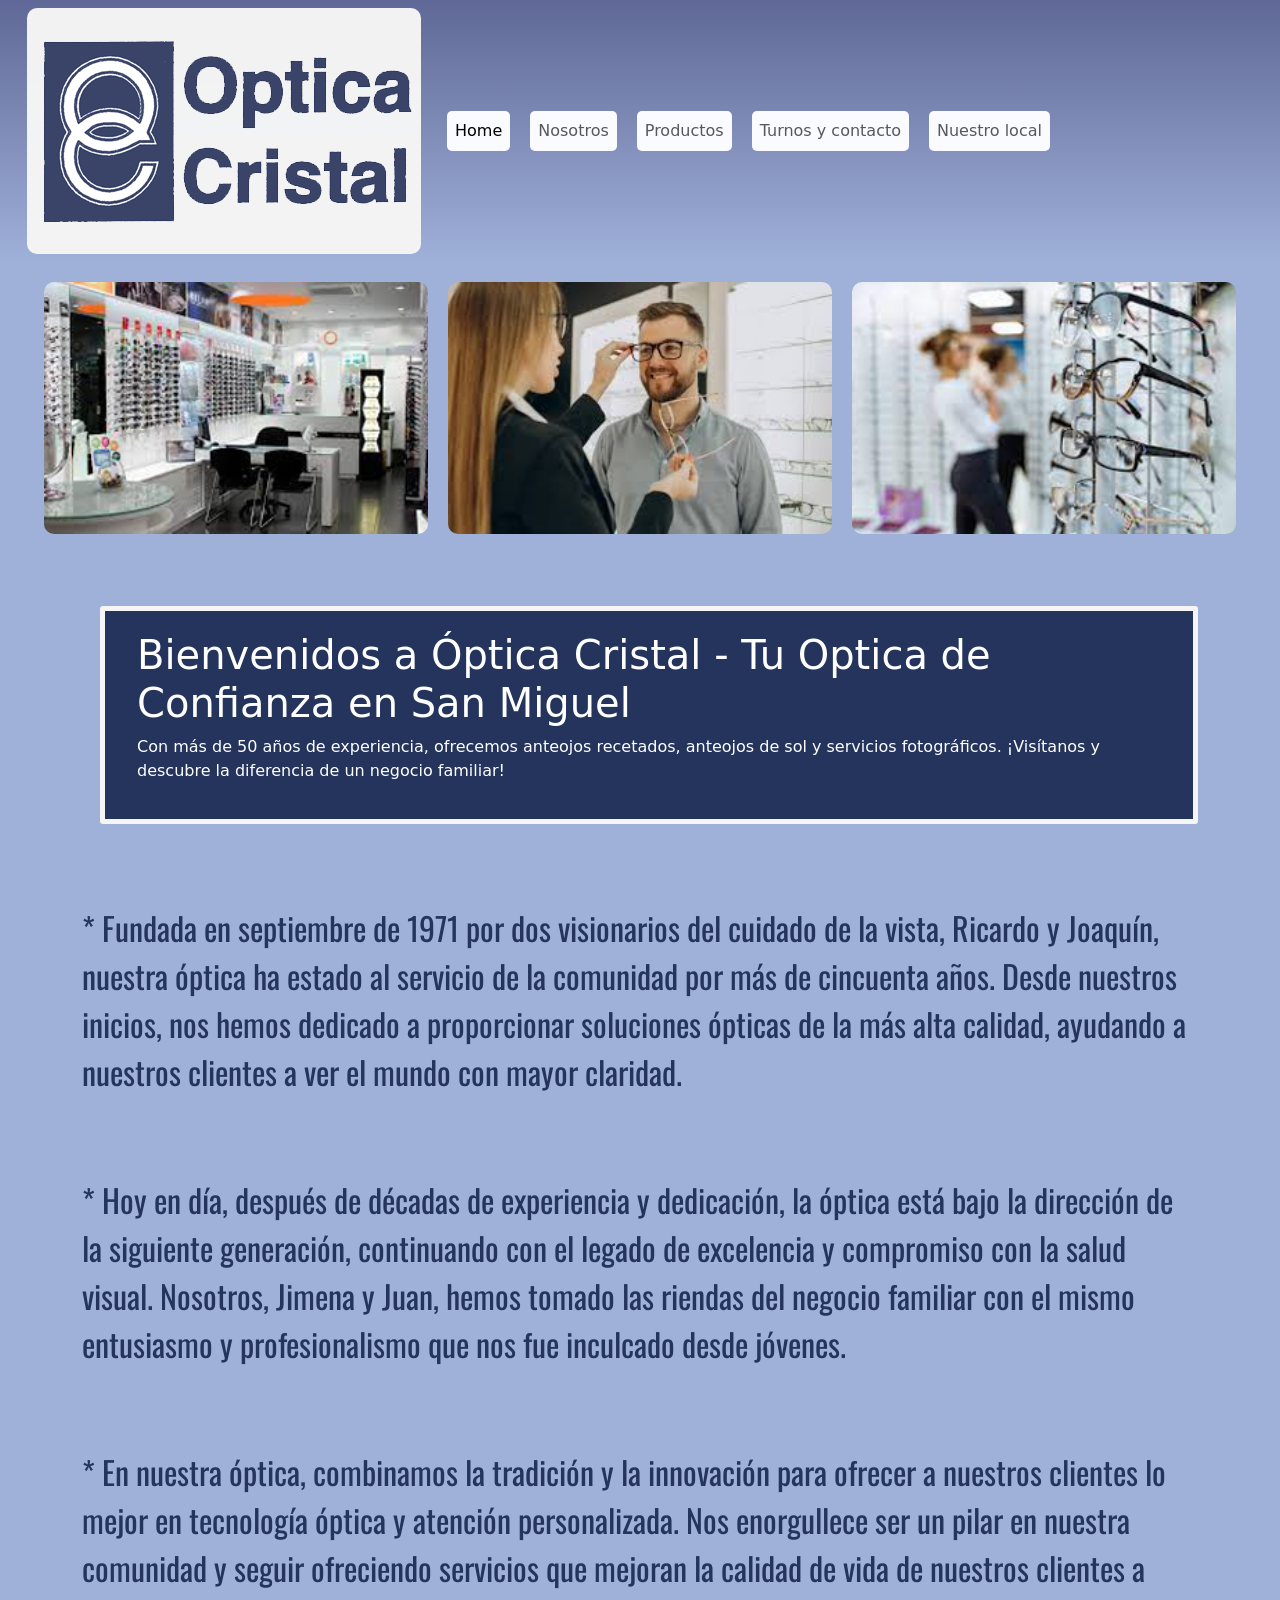
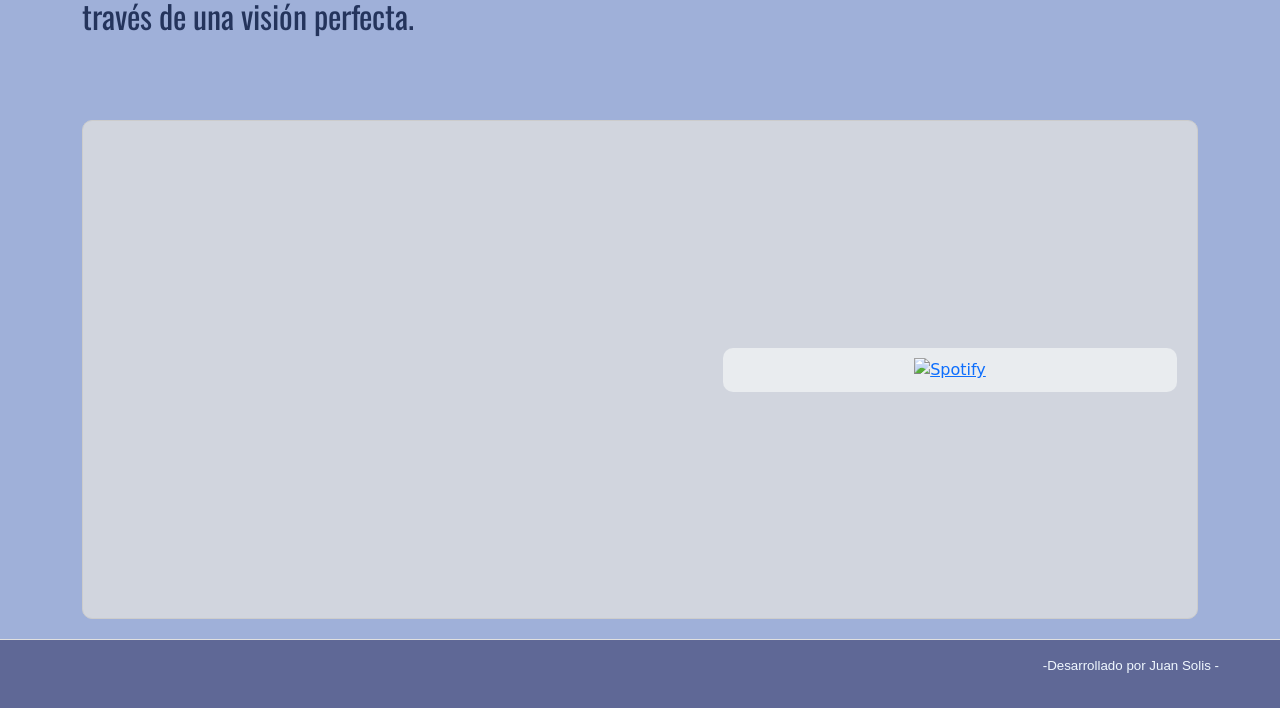
==== index.html @ d8edb101 "proyecto-final" ====
<!DOCTYPE html>
<html lang="en">
<head>
  <meta charset="UTF-8">
  <meta name="viewport" content="width=device-width, initial-scale=1.0">
  <!-- Link de Bootstrap -->
  <link href="https://cdn.jsdelivr.net/npm/bootstrap@5.3.3/dist/css/bootstrap.min.css" rel="stylesheet" integrity="sha384-QWTKZyjpPEjISv5WaRU9OFeRpok6YctnYmDr5pNlyT2bRjXh0JMhjY6hW+ALEwIH" crossorigin="anonymous">
  <!-- Link de CSS -->
  <link rel="stylesheet" href="css/styles.css">
  <link rel="preconnect" href="https://fonts.googleapis.com">
  <link rel="preconnect" href="https://fonts.gstatic.com" crossorigin>
  <link href="https://fonts.googleapis.com/css2?family=Oswald:wght@200..700&display=swap" rel="stylesheet">
  <title>Optica Cristal - San Miguel</title>
</head>
<body>
  <header>
    <nav class="navbar navbar-expand-lg optica-bg">
      <div class="container-fluid">
        <a class="navbar-brand" href="index.html">
          <img src="img/logo_muy_chico_sinfondo.png" alt=""></a>
          <button class="navbar-toggler" type="button" data-bs-toggle="collapse" data-bs-target="#navbarSupportedContent" aria-controls="navbarSupportedContent" aria-expanded="false" aria-label="Toggle navigation">
            <span class="navbar-toggler-icon"></span>
          </button>
          <div class="collapse navbar-collapse" id="navbarSupportedContent">
            <ul class="navbar-nav me-auto mb-2 mb-lg-0">
              <li class="nav-item">
                <a class="nav-link active" aria-current="page" href="index.html">Home</a>
              </li>
              <li class="nav-item">
                <a class="nav-link" href="pages/nosotros.html">Nosotros</a>
              </li>
              <li class="nav-item">
                <a class="nav-link" href="pages/productos.html">Productos</a>
              </li>
              <li class="nav-item">
                <a class="nav-link" href="pages/turnos_contactos.html">Turnos y contacto</a>
              </li>
              <li class="nav-item">
                <a class="nav-link" href="pages/local.html">Nuestro local</a>
              </li>
            </ul>
          </div>
      </div>
    </nav>
    <section class="container-img_index">
      <div class="img-uno">
        <img src="img/optica_adentro.jpeg" alt="optica cristal interior 1">
      </div>
      <div class="img-dos">
        <img src="img/optica_adentro_3.jpeg" alt="foto optica cliente">
      </div>
      <div class="img-tres">
        <img src="img/optica_adentro_2.jpeg" alt="foto anteojos">
      </div>
    </section>
  </header>
  <main class="container">
    <div class="texto-principal row">
      <h1 class="col-12">Bienvenidos a Óptica Cristal - Tu Optica de Confianza en San Miguel</h1>
      <p class="col-12">Con más de 50 años de experiencia, ofrecemos anteojos recetados, anteojos de sol y servicios fotográficos. ¡Visítanos y descubre la diferencia de un negocio familiar!</p>
    </div>
    <div class="parrafos">
      <p>* Fundada en septiembre de 1971 por dos visionarios del cuidado de la vista, Ricardo y Joaquín, nuestra óptica ha estado al servicio de la comunidad por más de cincuenta años. Desde nuestros inicios, nos hemos dedicado a proporcionar soluciones ópticas de la más alta calidad, ayudando a nuestros clientes a ver el mundo con mayor claridad.</p>
      <p>* Hoy en día, después de décadas de experiencia y dedicación, la óptica está bajo la dirección de la siguiente generación, continuando con el legado de excelencia y compromiso con la salud visual. Nosotros, Jimena y Juan, hemos tomado las riendas del negocio familiar con el mismo entusiasmo y profesionalismo que nos fue inculcado desde jóvenes.</p>
      <p>* En nuestra óptica, combinamos la tradición y la innovación para ofrecer a nuestros clientes lo mejor en tecnología óptica y atención personalizada. Nos enorgullece ser un pilar en nuestra comunidad y seguir ofreciendo servicios que mejoran la calidad de vida de nuestros clientes a través de una visión perfecta.</p>
    </div>
    <div class="location-playlist">
      <div class="location">
        <iframe src="https://www.google.com/maps/embed?pb=!1m18!1m12!1m3!1d210356.10268951036!2d-58.794019712996835!3d-34.53293745526039!2m3!1f0!2f0!3f0!3m2!1i1024!2i768!4f13.1!3m3!1m2!1s0x95bcbd127e64f77f%3A0x7dd2d6aae537d453!2sOptica%20Cristal!5e0!3m2!1ses-419!2sar!4v1715739748656!5m2!1ses-419!2sar" width="600" height="450" style="border:0;" allowfullscreen="" loading="lazy" referrerpolicy="no-referrer-when-downgrade"></iframe>
      </div>
      <div class="playlist">
        <a href="https://open.spotify.com/playlist/4YWVrqBPq9o5Q1LAGSVvtb?utm_source=generator&theme=0" target="_blank">
          <img src="https://upload.wikimedia.org/wikipedia/commons/2/26/Spotify_logo_with_text.svg" alt="Spotify" style="width:100px;">
        </a>
      </div>
    </div>
  </main>
  <footer>
    <div class="desarrollador">
      <p>-Desarrollado por Juan Solis -</p>
    </div>
  </footer>
    <!-- script js-->
    <script src="https://cdn.jsdelivr.net/npm/bootstrap@5.3.3/dist/js/bootstrap.bundle.min.js" integrity="sha384-YvpcrYf0tY3lHB60NNkmXc5s9fDVZLESaAA55NDzOxhy9GkcIdslK1eN7N6jIeHz" crossorigin="anonymous"></script>
    <script src="/js/script.js"></script>
</body>
</html>
---- css/styles.css ----
@charset "UTF-8";
/* Variables */
/* Mixins */
/* Fuente */
.oswald-uniquifier {
  font-family: "Oswald", sans-serif;
  font-optical-sizing: auto;
  font-weight: weight;
  font-style: normal;
}

/* Estilo general */
body {
  background-color: #9fb0d9;
}

/* Estilo navbar */
.optica-bg {
  background: linear-gradient(to bottom, #5f6896, transparent);
}

.navbar-brand {
  background-color: rgba(245, 245, 245, 0.979);
  width: auto;
  height: auto;
  border-radius: 10px;
  margin-left: 15px;
}

.nav-item {
  text-decoration: none;
  margin-inline: 10px;
  background-color: #f9fbff;
  color: #9bb2ec;
  border-radius: 5px;
}

.nav-item a:hover {
  color: #fff;
  background-color: #24345c;
  border-radius: 5px;
  transform: scale(1.5);
}

/* Estilo textos y párrafos */
.texto-principal {
  color: #ffffff;
  border: 5px solid whitesmoke;
  border-radius: 3px;
  background-color: #24345c;
  margin: 8dvh 0 0 2dvh;
  padding: 20px;
  max-width: 100%;
  overflow-x: hidden;
}

.parrafos p {
  display: block;
  font-family: oswald;
  font-size: xx-large;
  margin-top: 80px;
  margin-bottom: 80px;
  color: #24345c;
  max-width: 100%;
  overflow-x: hidden;
}

/* Sección de imágenes del índice */
.container-img_index {
  display: flex;
  justify-content: center;
  gap: 20px;
  margin-top: 20px;
}
.container-img_index .img-uno, .container-img_index .img-dos, .container-img_index .img-tres {
  width: 30%;
  border-radius: 10px;
}
.container-img_index .img-uno img, .container-img_index .img-dos img, .container-img_index .img-tres img {
  width: 100%;
  height: auto;
  border-radius: 10px;
  transition: transform 0.3s ease-in-out;
}
.container-img_index .img-uno img:hover, .container-img_index .img-dos img:hover, .container-img_index .img-tres img:hover {
  transform: scale(1.1);
}

/* Sección de empleados */
.container-empleados {
  display: grid;
  grid-template-columns: repeat(auto-fill, minmax(250px, 1fr));
  grid-auto-rows: 1fr;
  grid-auto-flow: row;
  grid-auto-columns: 1fr;
  margin: auto;
  gap: 10px;
  padding: 10px;
}
.container-empleados .empleado {
  width: 30%;
  text-align: center;
}
.container-empleados .empleado a {
  display: block;
  padding: 1rem;
  border-radius: 0.25rem;
  text-decoration: none;
  color: #000;
  transition: background-color 0.3s ease-in-out;
}
.container-empleados .empleado a img {
  width: 150px;
  height: 150px;
  object-fit: cover;
  border-radius: 50%;
  margin-bottom: 0.5rem;
  transition: transform 0.3s ease-in-out;
}
.container-empleados .empleado a:hover img {
  transform: scale(2);
  color: #9bb2ec;
}

/* Sección de detalles del empleado */
.container-empleado-detalle {
  display: flex;
  flex-direction: column;
  align-items: center;
  margin: 2rem 0;
}
.container-empleado-detalle .empleado-detalle {
  width: 80%;
  text-align: center;
}
.container-empleado-detalle .empleado-detalle img {
  width: 200px;
  height: 200px;
  object-fit: cover;
  border-radius: 0%;
  margin-bottom: 1rem;
}
.container-empleado-detalle .empleado-detalle h1 {
  font-size: 2rem;
  margin-bottom: 1rem;
}
.container-empleado-detalle .empleado-detalle p {
  font-size: 1.2rem;
  margin-bottom: 1rem;
  text-align: justify;
}

/* Sección de productos */
.productos {
  margin-top: 20px;
  text-align: center;
  font-size: larger;
}
.productos h2 {
  font-size: 1.5em;
  color: #4767b7;
  margin-bottom: 10px;
}

.producto {
  color: #24345c;
  display: grid;
  margin: 0;
  padding: 0;
  grid-template-columns: repeat(3, 1fr);
  gap: 20px;
  padding: 20px;
  max-width: 1200px;
  margin: 0 auto;
  background-color: #fff;
}
.producto img {
  max-width: 200px;
  margin-right: 20px;
  border-radius: 5px;
}
.producto img:last-child {
  margin-right: 0;
}
.producto p {
  margin: 0;
  font-size: 1.5em;
}

/* Sección de turnos */
#turnos {
  background: linear-gradient(to bottom, #ffffff, #152368);
  padding: 2rem;
  border-radius: 10px;
}
#turnos h2 {
  color: #4767b7;
  text-align: center;
  margin-bottom: 1rem;
  font-size: 2rem;
}
#turnos form {
  max-width: 600px;
  margin: 0 auto;
  background-color: #fff;
  padding: 2rem;
  border-radius: 10px;
  box-shadow: 0 0 10px rgba(0, 0, 0, 0.1);
}
#turnos form label {
  display: block;
  margin-bottom: 1rem;
  font-weight: bold;
  color: #24345c;
}
#turnos form label input,
#turnos form label textarea {
  width: 100%;
  padding: 0.5rem;
  margin-top: 0.5rem;
  border: 1px solid #24345c;
  border-radius: 5px;
}
#turnos form button {
  background-color: #4767b7;
  border: none;
  color: #fff;
  padding: 0.5rem 1rem;
  cursor: pointer;
  border-radius: 5px;
  transition: background-color 0.3s ease;
}
#turnos form button:hover {
  background-color: #395292;
}

/* Sección de contacto */
#contacto {
  margin-top: 3rem;
}
#contacto h2 {
  color: #4767b7;
  text-align: center;
  margin-bottom: 1rem;
  font-size: 2rem;
}
#contacto .contact-buttons {
  display: flex;
  flex-direction: column;
  gap: 15px;
  margin-top: 20px;
  text-align: center;
}
#contacto .contact-buttons .contact-button {
  display: flex;
  align-items: center;
  justify-content: center;
  gap: 10px;
  padding: 10px 15px;
  font-size: 16px;
  text-decoration: none;
  transition: background-color 0.3s ease, transform 0.3s ease;
}
#contacto .contact-buttons .contact-button:hover {
  background-color: #000000;
  color: #ffffff;
  transform: scale(1.05);
}
#contacto .contact-buttons .contact-button .contact-icon {
  width: 24px;
  height: 24px;
}

/* Sección de equipos */
.equipos {
  margin: 2rem 0;
  text-align: center;
}
.equipos h2 {
  font-size: 2em;
  color: #4767b7;
  margin-bottom: 1rem;
}
.equipos .row {
  display: flex;
  flex-wrap: wrap;
  justify-content: center;
}
.equipos .col-4 {
  margin-bottom: 1rem;
  display: flex;
  flex-direction: column;
  align-items: center;
  justify-content: center;
  text-align: center;
  width: calc(25% - 1rem);
  max-width: 300px;
  min-width: 200px;
  box-sizing: border-box;
}
.equipos .col-4 img {
  width: 100%;
  height: 200px;
  object-fit: cover;
  border-radius: 10px;
  transition: transform 0.3s ease-in-out;
}
.equipos .col-4 img:hover {
  transform: scale(1.1);
}
.equipos .col-4 p {
  font-size: 1.2em;
  margin-top: 0.5rem;
  color: #24345c;
}

/* Sección de instalaciones */
.instalaciones {
  margin: 2rem 0;
  text-align: center;
}
.instalaciones h2 {
  font-size: 2em;
  color: #4767b7;
  margin-bottom: 1rem;
}
.instalaciones p {
  font-size: 1.2em;
  margin-top: 0.5rem;
  color: #24345c;
  text-align: justify;
}

/* Sección de galería */
.galeria {
  margin: 2rem 0;
  text-align: center;
}
.galeria h2 {
  font-size: 2em;
  color: #4767b7;
  margin-bottom: 1rem;
}
.galeria .row {
  display: flex;
  flex-wrap: wrap;
  justify-content: center;
}
.galeria .col-4 {
  margin-bottom: 1rem;
}
.galeria .col-4 img {
  width: 100%;
  height: auto;
  border-radius: 10px;
  transition: transform 0.3s ease-in-out;
}
.galeria .col-4 img:hover {
  transform: scale(1.1);
}

html, body {
  height: 100%;
  margin: 0;
  padding: 0;
  display: flex;
  flex-direction: column;
}

body {
  display: flex;
  flex-direction: column;
  min-height: 100vh;
}

main {
  flex: 1;
}

footer {
  text-align: center;
  padding: 1rem;
  background-color: #5f6896;
  border-top: 1px solid #e0e0e0;
  width: 100%;
  margin-top: auto;
}

.desarrollador {
  font-size: 14px;
  color: #6c757d;
  background-color: #5f6896;
  color: aliceblue;
  text-align: end;
  font-family: "Gill Sans", "Gill Sans MT", Calibri, "Trebuchet MS", sans-serif;
  padding-right: 5dvh;
  width: 100%;
  font-size: smaller;
}

/* Estilo datos maps y playlist */
.location-playlist {
  display: flex;
  justify-content: center;
  align-items: center;
  gap: 20px;
  padding: 20px;
  margin: 20px auto;
  max-width: 100%;
  border: 1px solid #ccc;
  border-radius: 10px;
  background-color: rgba(224, 224, 224, 0.768627451);
  overflow-x: hidden;
}
.location-playlist .maps, .location-playlist .playlist {
  display: flex;
  flex-direction: column;
  align-items: center;
  padding: 10px;
  border-radius: 10px;
  background-color: #e9ecef;
  flex: 1;
  max-width: 100%;
  box-sizing: border-box;
}
.location-playlist .maps h2, .location-playlist .playlist h2 {
  margin-top: 0;
}
.location-playlist .maps img, .location-playlist .playlist img {
  width: 100px;
  max-width: 100%;
}

/* Media queries */
@media (max-width: 768px) {
  .producto {
    width: 45%;
    margin: 0 auto;
  }
  header .navbar-brand img {
    max-width: 80px;
  }
}
@media (max-width: 480px) {
  .producto {
    display: flex;
    width: 100%;
    margin: 5px 0;
  }
  header .navbar-brand img {
    max-width: 60px;
  }
  .navbar-nav {
    text-align: center;
  }
  .navbar-nav .nav-item {
    margin: 5px 0;
    width: 100%;
  }
}
/* Media queries para location-playlist */
@media (max-width: 768px) {
  .location-playlist {
    flex-direction: column;
    gap: 10px;
  }
}
/* Media queries para la sección de equipos */
@media (max-width: 768px) {
  .equipos .col-4 {
    flex: 0 0 100%;
    max-width: 100%;
  }
}

/*# sourceMappingURL=styles.css.map */
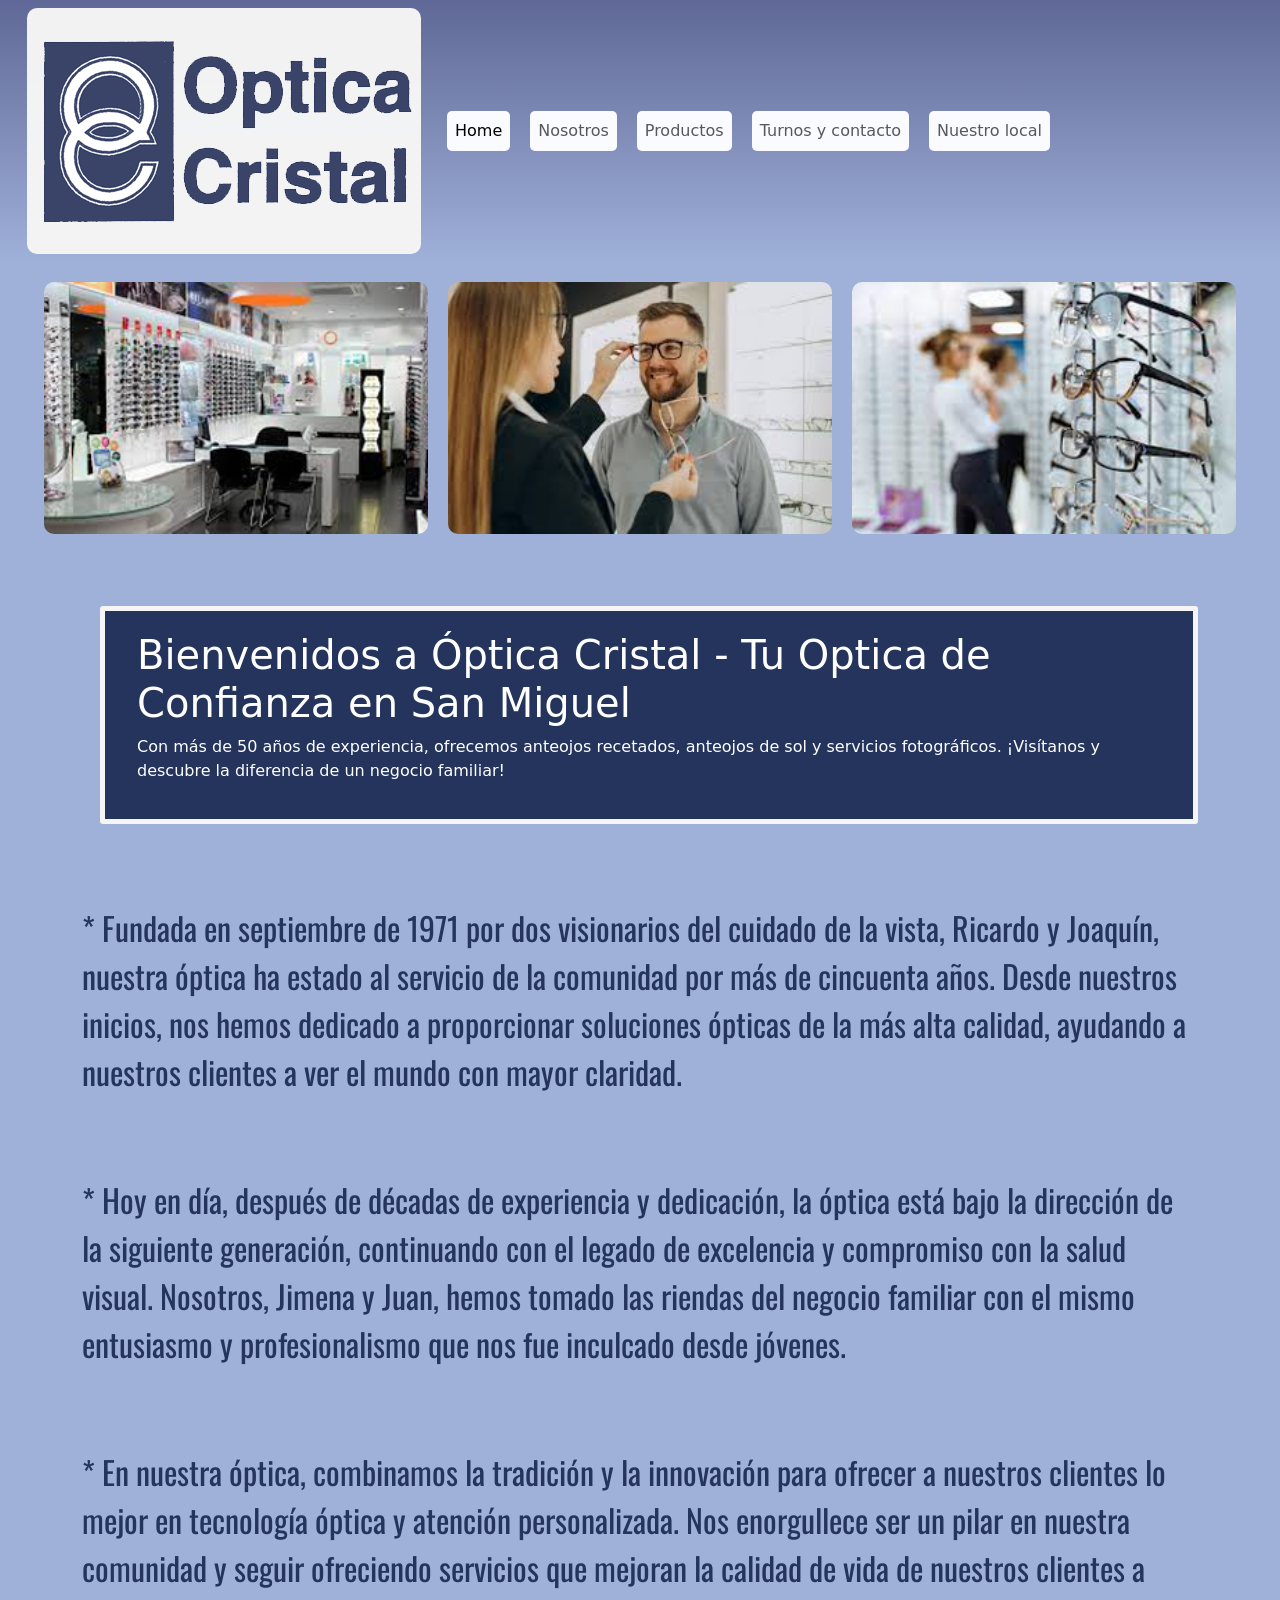
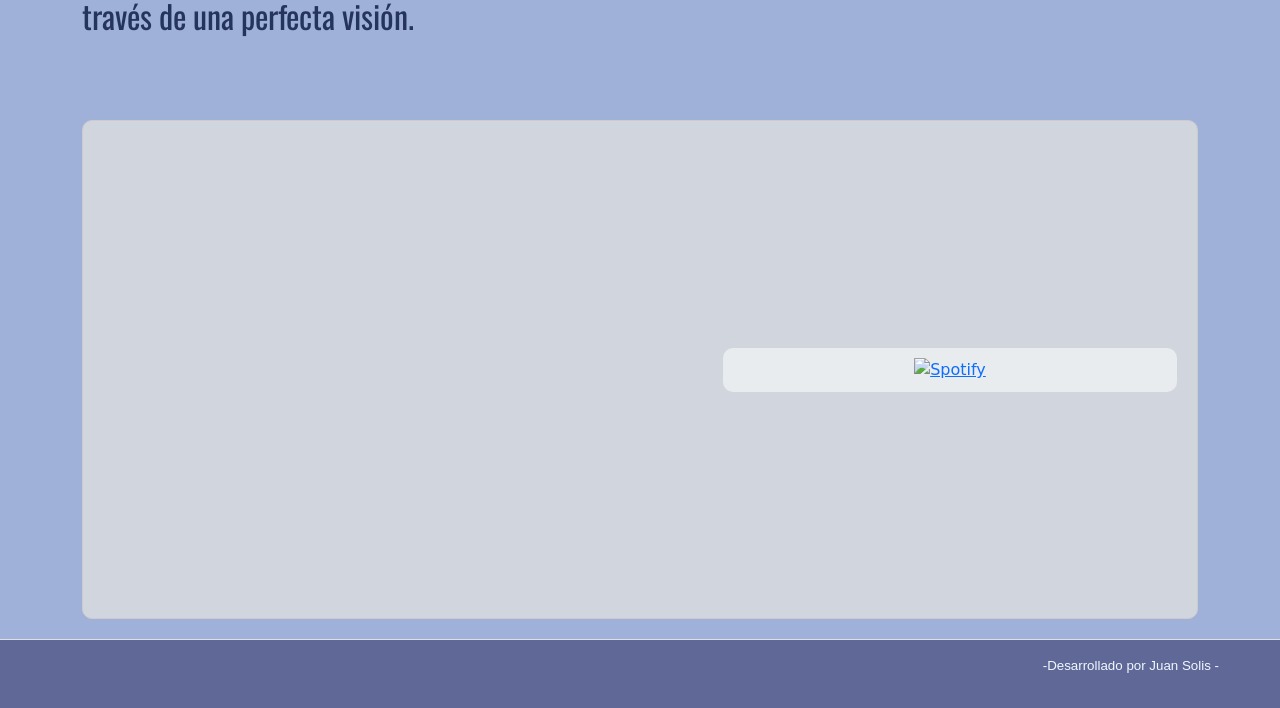
==== commit b32b2a27: "proyecto_final_vision" ====
--- a/index.html
+++ b/index.html
@@ -62,7 +62,7 @@
     <div class="parrafos">
       <p>* Fundada en septiembre de 1971 por dos visionarios del cuidado de la vista, Ricardo y Joaquín, nuestra óptica ha estado al servicio de la comunidad por más de cincuenta años. Desde nuestros inicios, nos hemos dedicado a proporcionar soluciones ópticas de la más alta calidad, ayudando a nuestros clientes a ver el mundo con mayor claridad.</p>
       <p>* Hoy en día, después de décadas de experiencia y dedicación, la óptica está bajo la dirección de la siguiente generación, continuando con el legado de excelencia y compromiso con la salud visual. Nosotros, Jimena y Juan, hemos tomado las riendas del negocio familiar con el mismo entusiasmo y profesionalismo que nos fue inculcado desde jóvenes.</p>
-      <p>* En nuestra óptica, combinamos la tradición y la innovación para ofrecer a nuestros clientes lo mejor en tecnología óptica y atención personalizada. Nos enorgullece ser un pilar en nuestra comunidad y seguir ofreciendo servicios que mejoran la calidad de vida de nuestros clientes a través de una visión perfecta.</p>
+      <p>* En nuestra óptica, combinamos la tradición y la innovación para ofrecer a nuestros clientes lo mejor en tecnología óptica y atención personalizada. Nos enorgullece ser un pilar en nuestra comunidad y seguir ofreciendo servicios que mejoran la calidad de vida de nuestros clientes a través de una perfecta visión.</p>
     </div>
     <div class="location-playlist">
       <div class="location">
